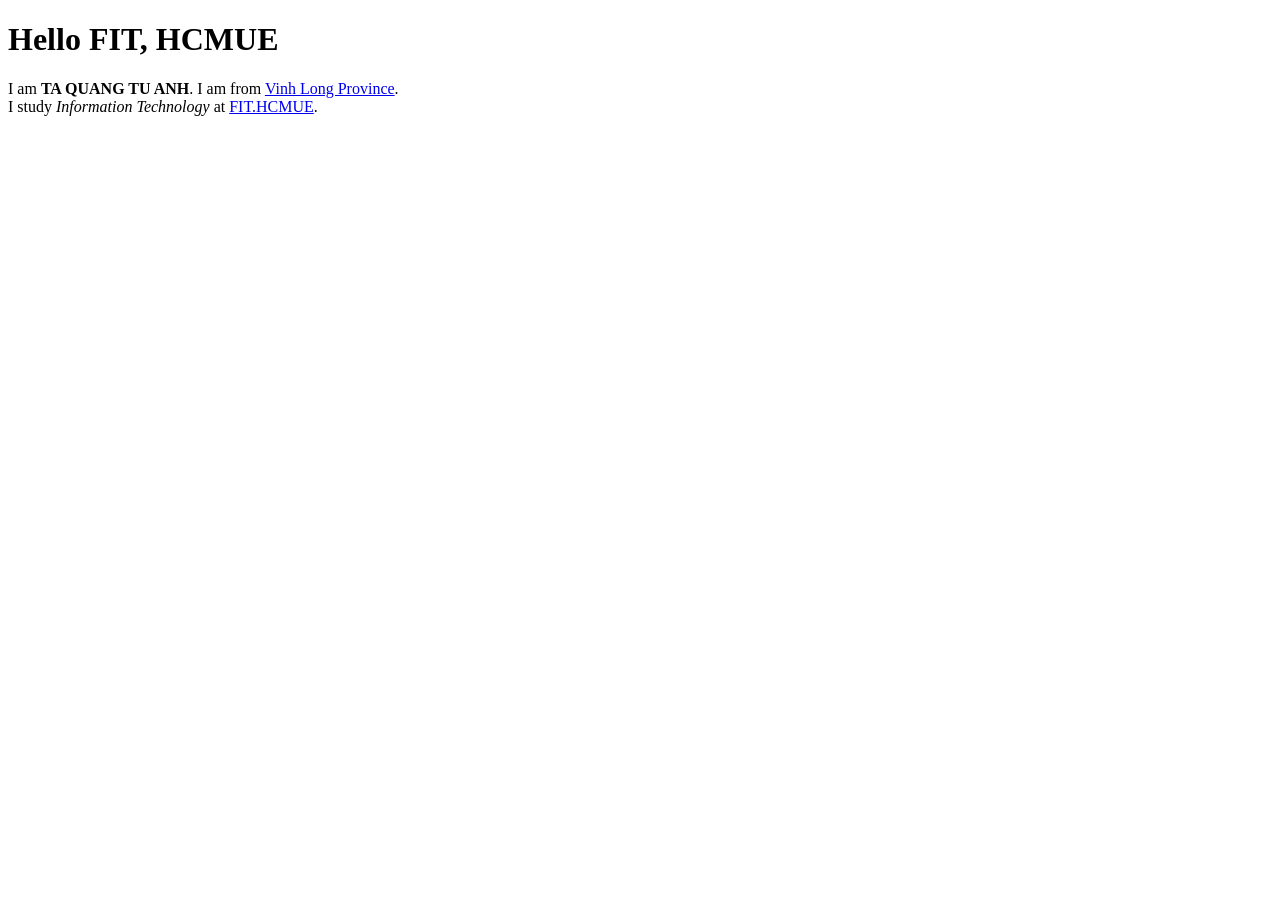
==== Baitap/b1.1.2.html @ 91e43f71 "Add files via upload" ====
<!DOCTYPE html>
<html lang="vi">
<head>
    <meta charset="UTF-8">
    <title>Hello FIT, HCMUE</title>
</head>
<body>
    <h1>Hello FIT, HCMUE</h1>
    <p>
        I am <b>TA QUANG TU ANH</b>. I am from <a href="https://vinhlong.gov.vn" target="_blank">Vinh Long Province</a>.<br>
        I study <i>Information Technology</i> at <a href="https://hcmue.edu.vn" target="_blank">FIT.HCMUE</a>.
    </p>
</body>
</html>
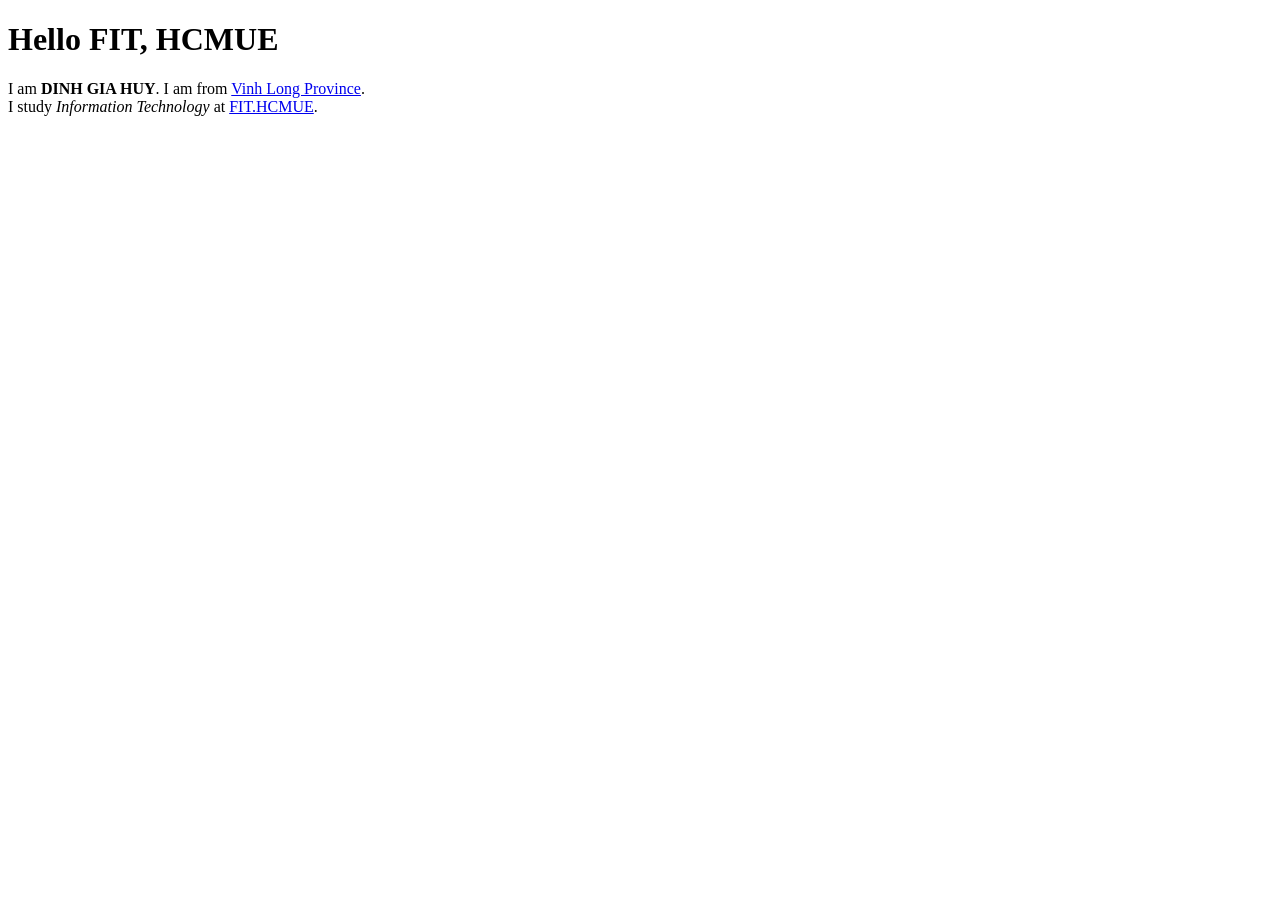
==== commit 0e679635: "Update b1.1.2.html" ====
--- a/Baitap/b1.1.2.html
+++ b/Baitap/b1.1.2.html
@@ -7,8 +7,8 @@
 <body>
     <h1>Hello FIT, HCMUE</h1>
     <p>
-        I am <b>TA QUANG TU ANH</b>. I am from <a href="https://vinhlong.gov.vn" target="_blank">Vinh Long Province</a>.<br>
+        I am <b>DINH GIA HUY</b>. I am from <a href="https://vinhlong.gov.vn" target="_blank">Vinh Long Province</a>.<br>
         I study <i>Information Technology</i> at <a href="https://hcmue.edu.vn" target="_blank">FIT.HCMUE</a>.
     </p>
 </body>
-</html>+</html>
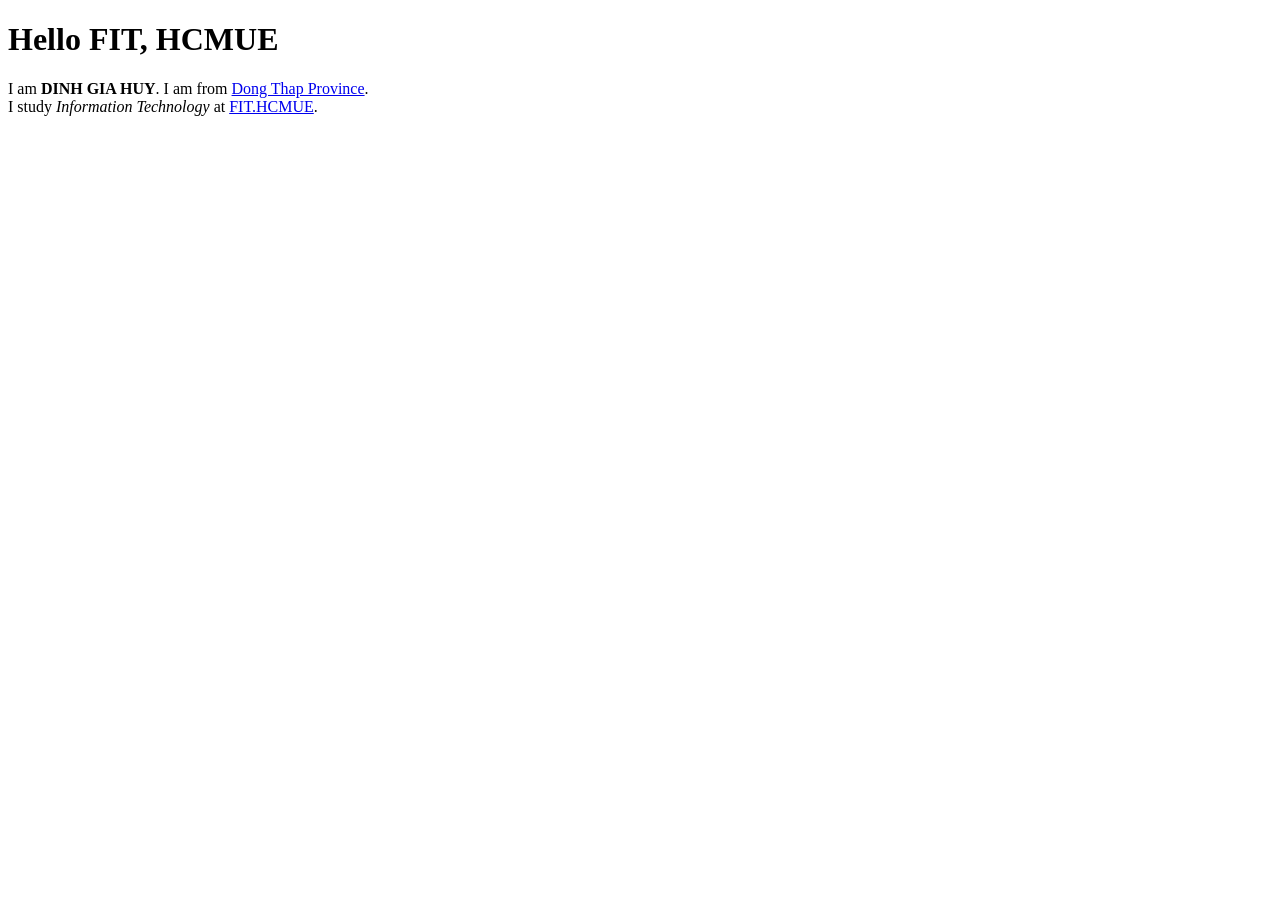
==== commit 8d92db16: "Update b1.1.2.html" ====
--- a/Baitap/b1.1.2.html
+++ b/Baitap/b1.1.2.html
@@ -7,7 +7,7 @@
 <body>
     <h1>Hello FIT, HCMUE</h1>
     <p>
-        I am <b>DINH GIA HUY</b>. I am from <a href="https://vinhlong.gov.vn" target="_blank">Vinh Long Province</a>.<br>
+        I am <b>DINH GIA HUY</b>. I am from <a href="https://dongthap.gov.vn/" target="_blank">Dong Thap Province</a>.<br>
         I study <i>Information Technology</i> at <a href="https://hcmue.edu.vn" target="_blank">FIT.HCMUE</a>.
     </p>
 </body>
